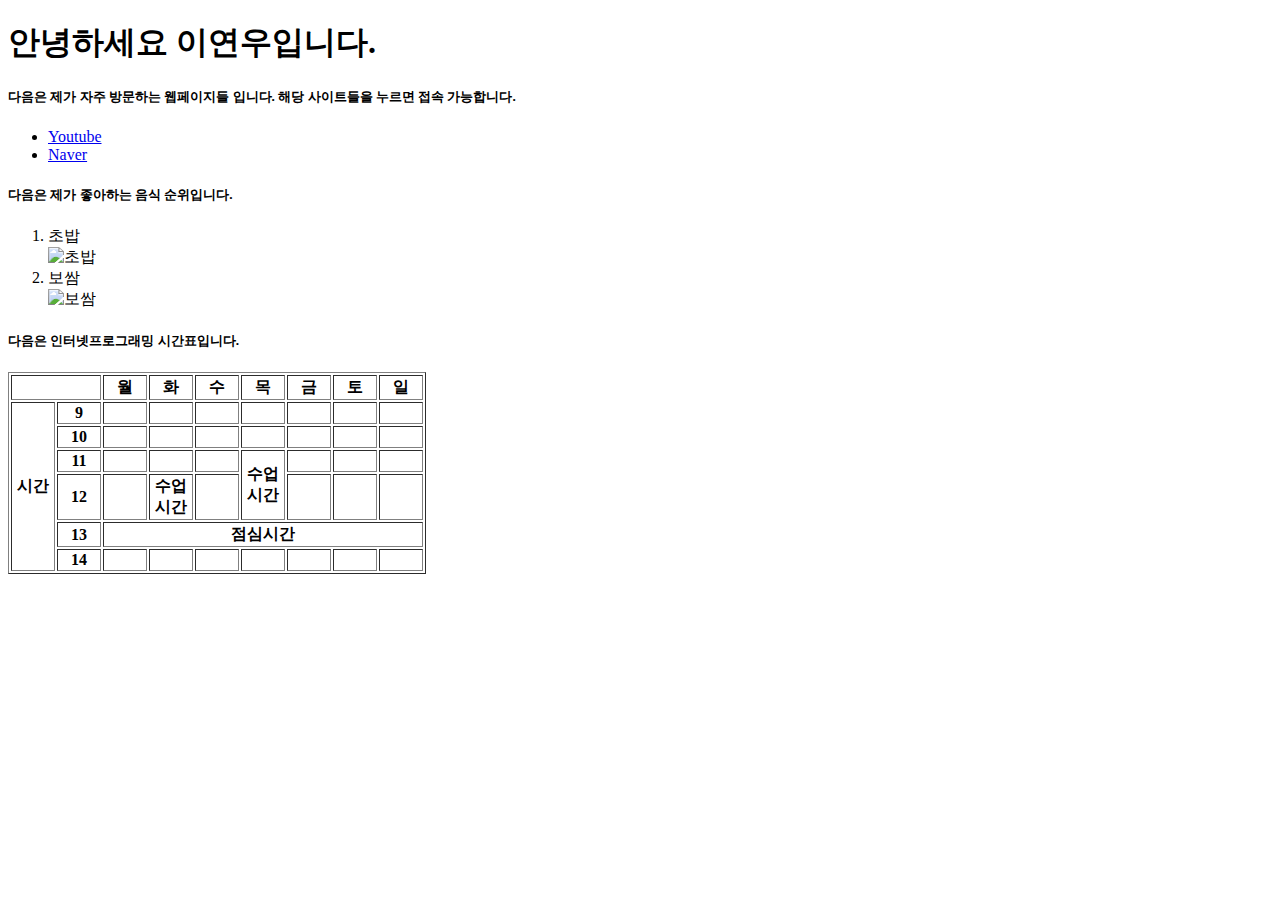
==== LAB1/index.html @ 0744f34d "Rename index.html to LAB1/index.html" ====
<!DOCTYPE html>
<html>
	<head>
		<meta charset="utf-8">
		<title>인터넷프로그래밍 과제1</title>
	</head>
	<body>
		<h1>안녕하세요 이연우입니다.</h1>
		<h5>다음은 제가 자주 방문하는 웹페이지들 입니다. 해당 사이트들을 누르면 접속 가능합니다.</h5>
		<ul>
			<li><a href="www.youtube.com">Youtube</a></li>
			<li><a href="www.naver.com">Naver</a></li>
		</ul>

		<h5>다음은 제가 좋아하는 음식 순위입니다.</h5>
		<ol>
			<li>초밥</li>
			<img src="./sushi.jpg" width ="300" height ="200" alt = "초밥">
			<li>보쌈</li>
			<img src="./bossam.jpg" width ="300" height ="200" alt = "보쌈">
		</ol>
		<h5>다음은 인터넷프로그래밍 시간표입니다.</h5>
		<table border="1">
			<tr>
				<th colspan="2" width="50"></th>
				<th width="40">월</th>
				<th width="40">화</th>
				<th width="40">수</th>
				<th width="40">목</th>
				<th width="40">금</th>
				<th width="40">토</th>
				<th width="40">일</th>
			</tr>
			<tr>
				<th rowspan="6" width="40">시간</th>
				<th width="40">9</th>
				<th width="40"></th>
				<th width="40"></th>
				<th width="40"></th>
				<th></th>
				<th></th>
				<th></th>
				<th></th>
			</tr>

			<tr>
				<th width="40">10</th>
				<th></th>
				<th></th>
				<th></th>
				<th></th>
				<th></th>
				<th></th>
				<th width="40"></th>
			</tr>
			<tr>
				<th>11</th>
				<th></th>
				<th></th>
				<th></th>
				<th rowspan="2">수업시간</th>
				<th></th>
				<th></th>
				<th></th>
			</tr>
			
			
			<tr>
				<th>12</th>
				<th></th>
				<th>수업시간</th>
				<th></th>
				<th></th>
				<th></th>
				<th></th>
				
			</tr>
			<tr>
				<th>13</th>
				<th colspan="7">점심시간</th>
			</tr>
			
			<tr>
				<th>14</th>
				<th></th>
				<th></th>
				<th></th>
				<th></th>
				<th></th>
				<th></th>
				<th></th>
			</tr>
			
		</table>
		
	</body>
</html>
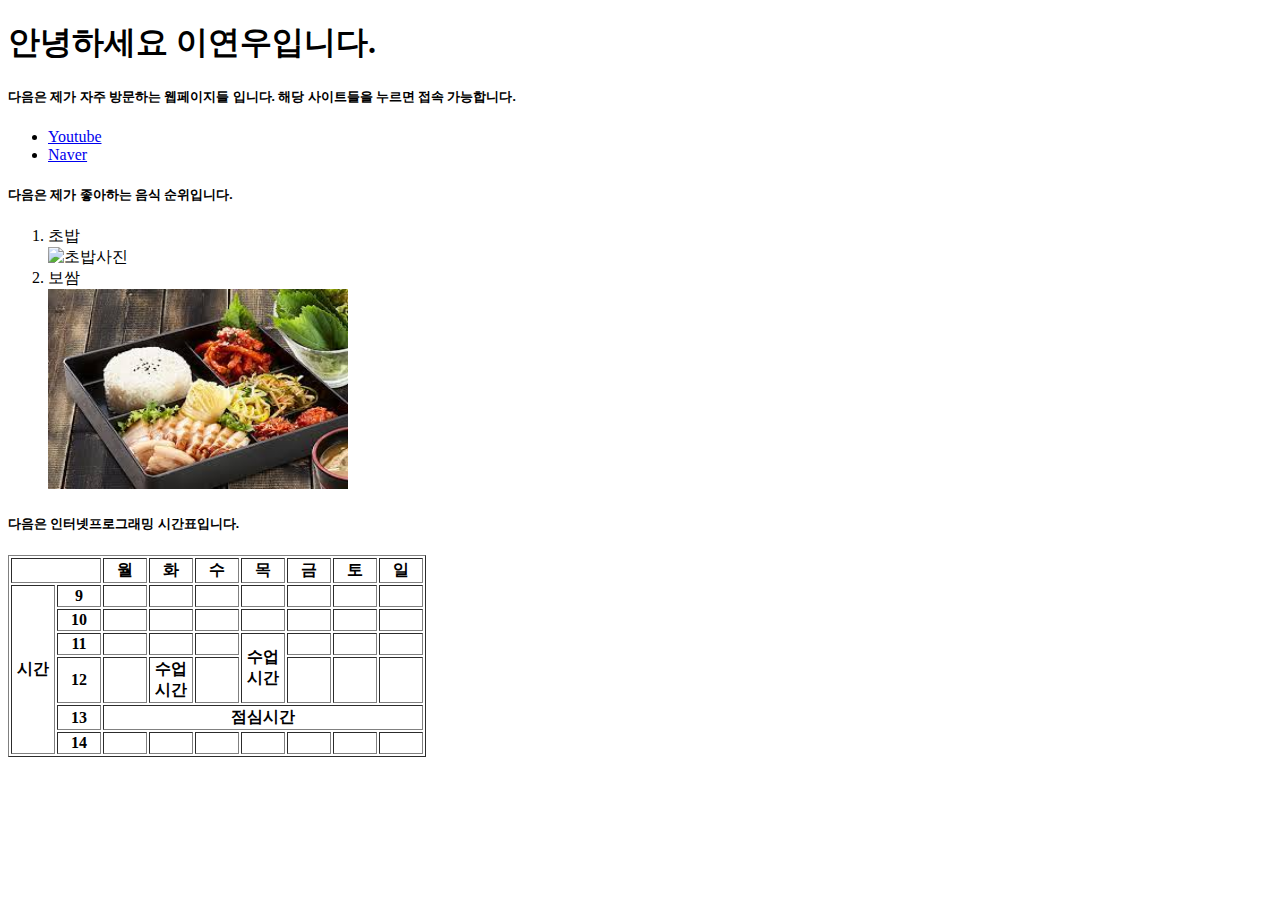
==== commit 1b9fb6bb: "Update index.html" ====
--- a/LAB1/index.html
+++ b/LAB1/index.html
@@ -15,9 +15,9 @@
 		<h5>다음은 제가 좋아하는 음식 순위입니다.</h5>
 		<ol>
 			<li>초밥</li>
-			<img src="./sushi.jpg" width ="300" height ="200" alt = "초밥">
+			<img src="./LAB1/sushi.jpg" width ="300" height ="200" alt = "초밥사진">
 			<li>보쌈</li>
-			<img src="./bossam.jpg" width ="300" height ="200" alt = "보쌈">
+			<img src="./bossam.jpg" width ="300" height ="200" alt = "보쌈사진">
 		</ol>
 		<h5>다음은 인터넷프로그래밍 시간표입니다.</h5>
 		<table border="1">
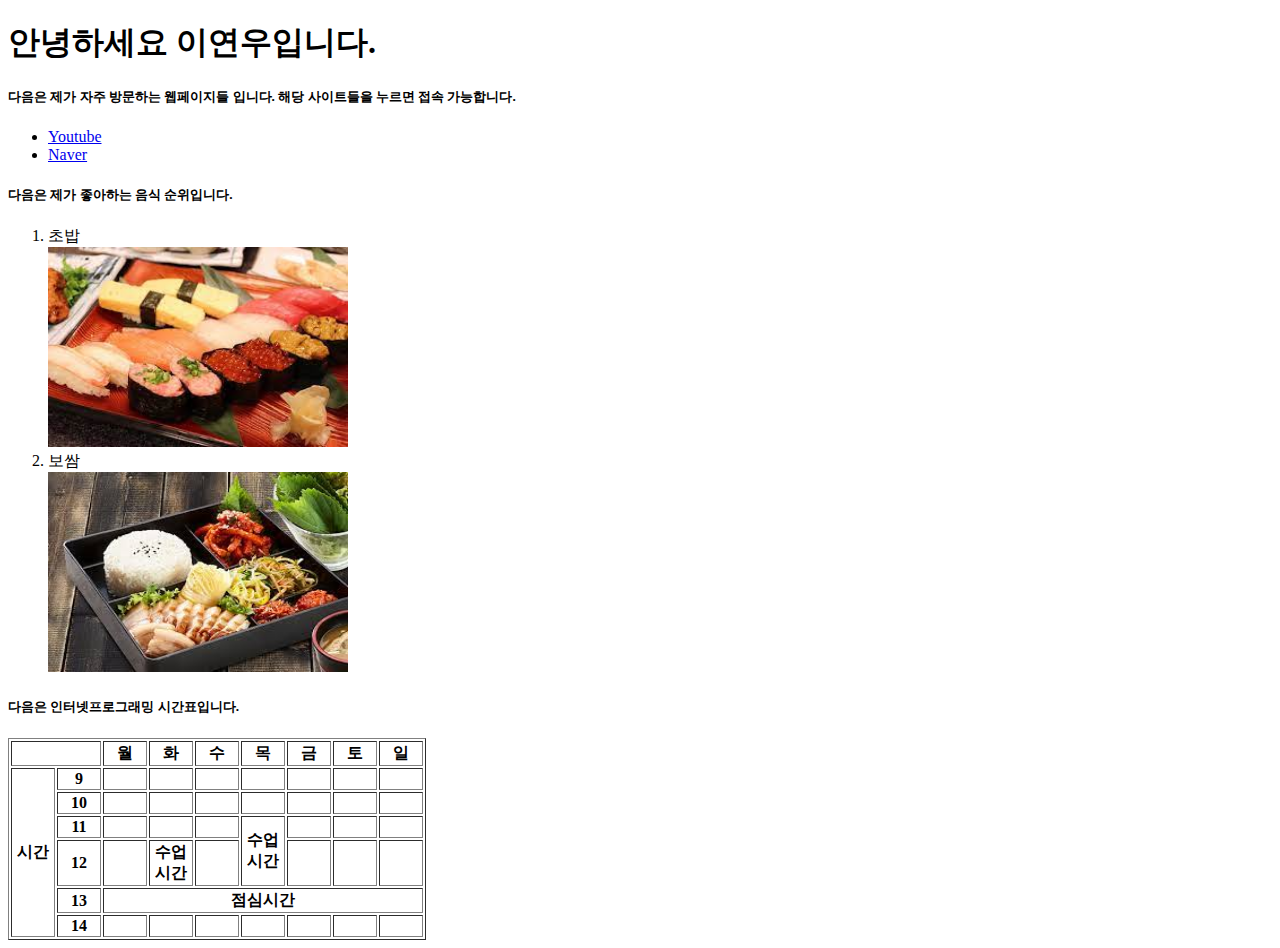
==== commit eec69dcb: "Update index.html" ====
--- a/LAB1/index.html
+++ b/LAB1/index.html
@@ -15,7 +15,7 @@
 		<h5>다음은 제가 좋아하는 음식 순위입니다.</h5>
 		<ol>
 			<li>초밥</li>
-			<img src="./LAB1/sushi.jpg" width ="300" height ="200" alt = "초밥사진">
+			<img src="./sushi.jpg" width ="300" height ="200" alt = "초밥사진">
 			<li>보쌈</li>
 			<img src="./bossam.jpg" width ="300" height ="200" alt = "보쌈사진">
 		</ol>
